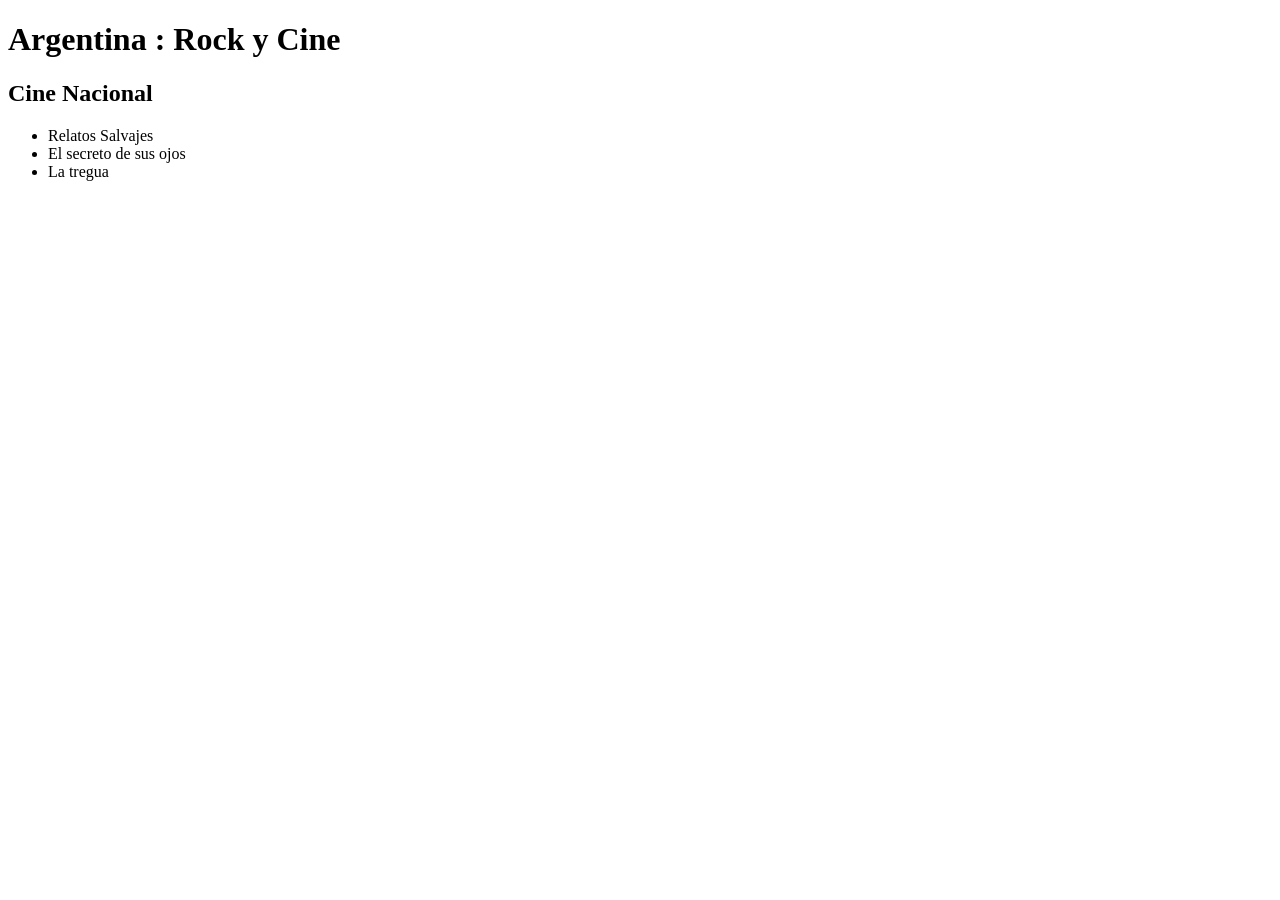
==== index.html @ 263295b6 "Nueva lista 1" ====
<!DOCTYPE html>
<html lang="en">
<head>
    <meta charset="UTF-8">
    <meta name="viewport" content="width=device-width, initial-scale=1.0">
    <title> Listas, br, hr, estilos</title>
    <link rel="stylesheet" href="css/estilos.css"
</head>
<body>
    <h1>Argentina : Rock y Cine </h1>

    <h2>Cine Nacional</h2>

    <ul>
        <li>Relatos Salvajes</li>
        <li>El secreto de sus ojos</li>
        <li>La tregua</li>
    </ul>
</body>
</html>
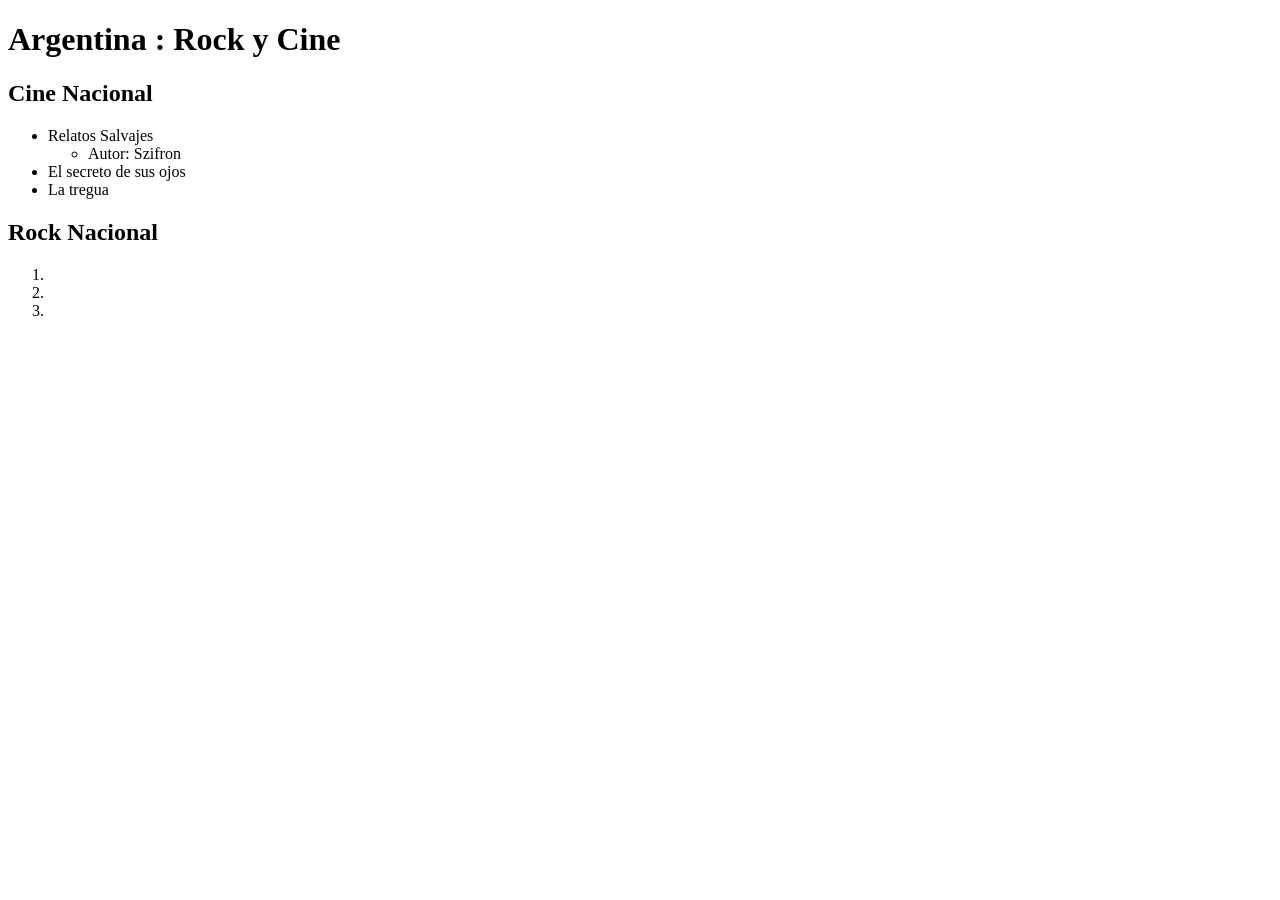
==== commit 22ec3f0f: "Actualizacion sub lista" ====
--- a/index.html
+++ b/index.html
@@ -13,8 +13,18 @@
 
     <ul>
         <li>Relatos Salvajes</li>
+            <ul>
+                <li>Autor: Szifron</li>
+            </ul>
         <li>El secreto de sus ojos</li>
         <li>La tregua</li>
     </ul>
+
+    <h2> Rock Nacional </h2>
+    <ol>
+        <li></li>
+        <li></li>
+        <li></li>
+    </ol>
 </body>
 </html>
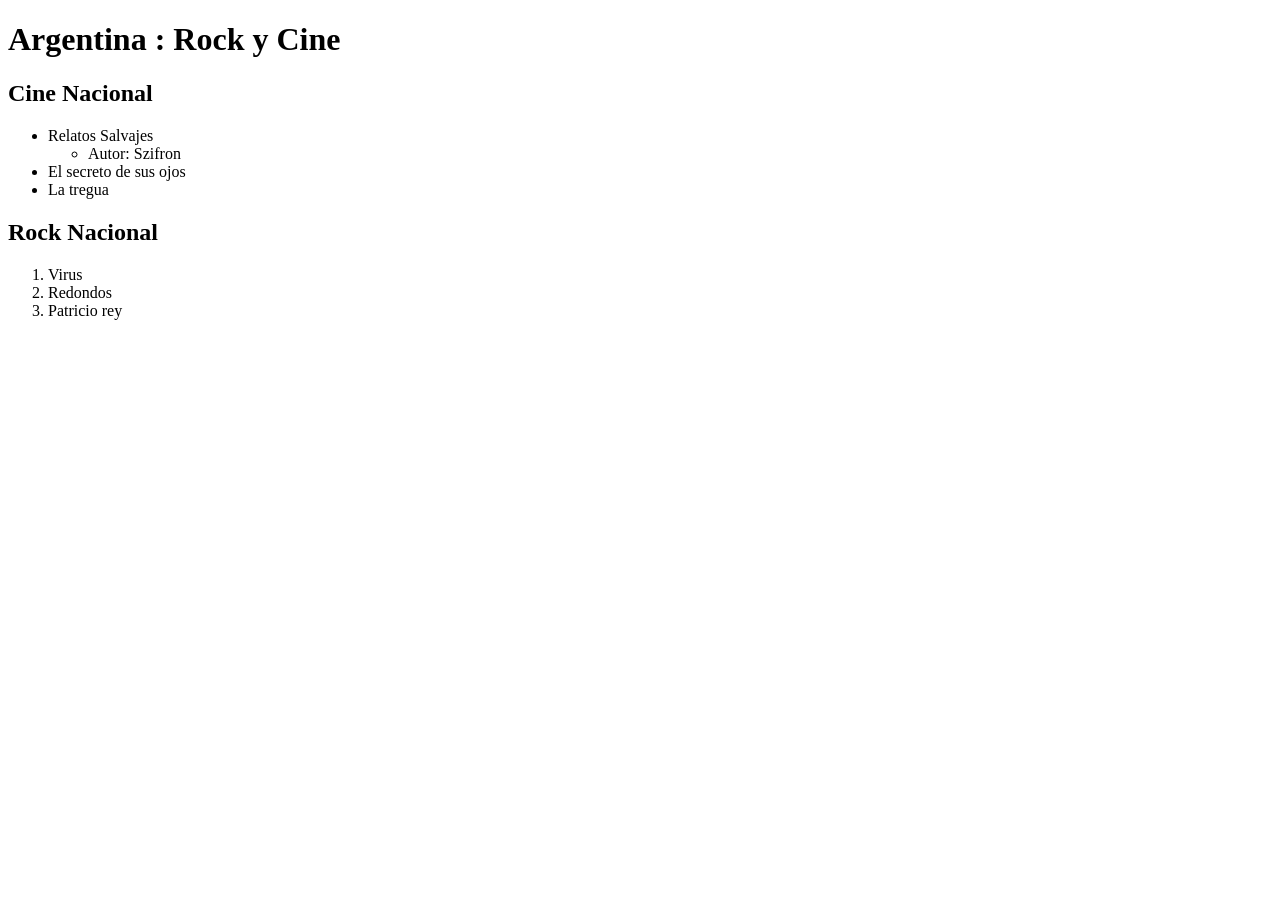
==== commit 7ea4a500: "lista ordenada" ====
--- a/index.html
+++ b/index.html
@@ -22,9 +22,9 @@
 
     <h2> Rock Nacional </h2>
     <ol>
-        <li></li>
-        <li></li>
-        <li></li>
+        <li>Virus</li>
+        <li>Redondos</li>
+        <li>Patricio rey</li>
     </ol>
 </body>
 </html>
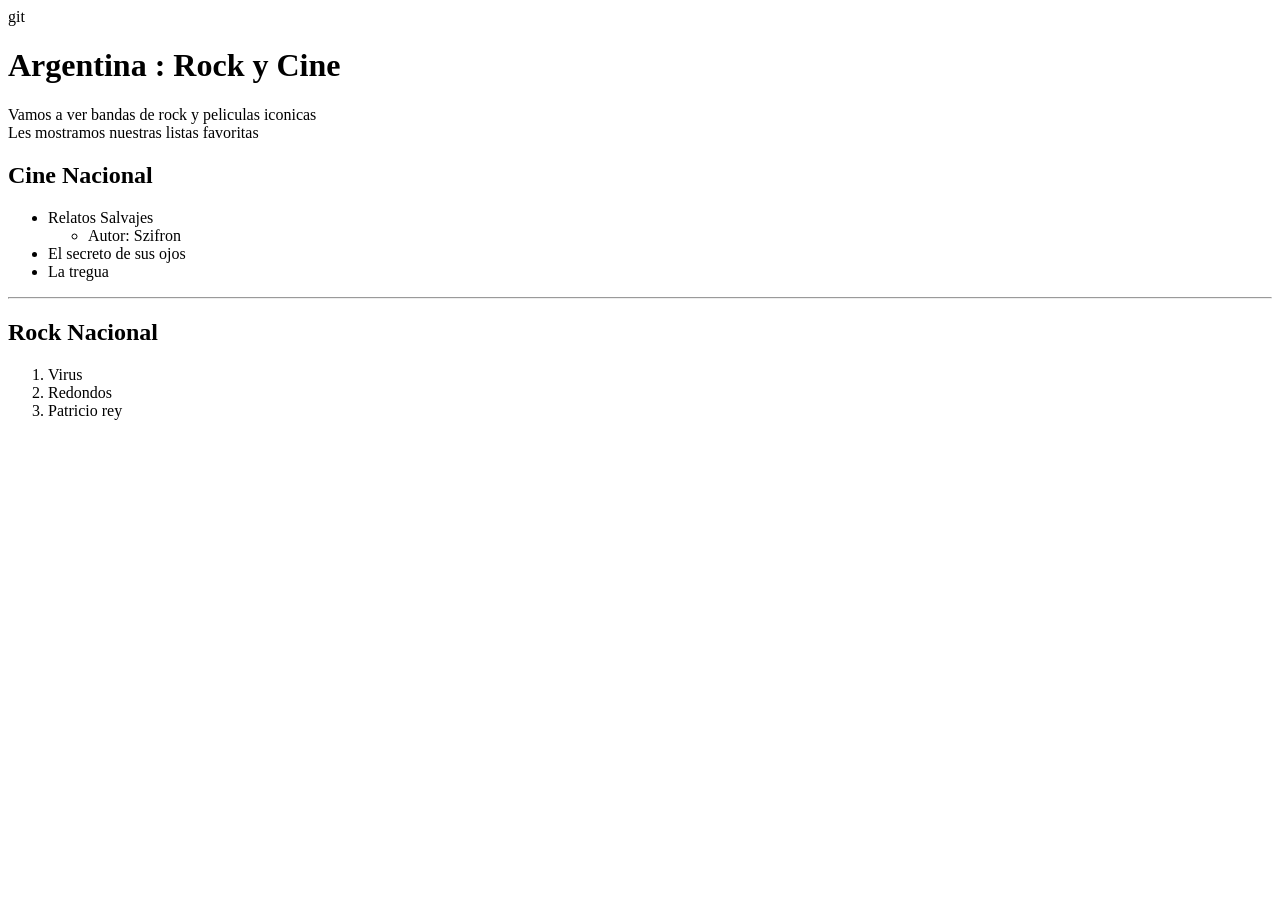
==== commit 74a6385b: "pls actualizate" ====
--- a/index.html
+++ b/index.html
@@ -4,11 +4,13 @@
     <meta charset="UTF-8">
     <meta name="viewport" content="width=device-width, initial-scale=1.0">
     <title> Listas, br, hr, estilos</title>
-    <link rel="stylesheet" href="css/estilos.css"
+    <link rel="stylesheet" href="css/estilos.css" 
 </head>
-<body>
+git <body>
     <h1>Argentina : Rock y Cine </h1>
-
+    <p>Vamos a ver bandas de rock y peliculas iconicas
+    <br>Les mostramos nuestras listas favoritas</p>
+    
     <h2>Cine Nacional</h2>
 
     <ul>
@@ -18,13 +20,13 @@
             </ul>
         <li>El secreto de sus ojos</li>
         <li>La tregua</li>
-    </ul>
-
+    </ul> <!--Cierre de lista-->
+    <hr>
     <h2> Rock Nacional </h2>
     <ol>
-        <li>Virus</li>
-        <li>Redondos</li>
-        <li>Patricio rey</li>
+        <li> Virus </li>
+        <li> Redondos </li>
+        <li> Patricio rey </li>
     </ol>
 </body>
 </html>
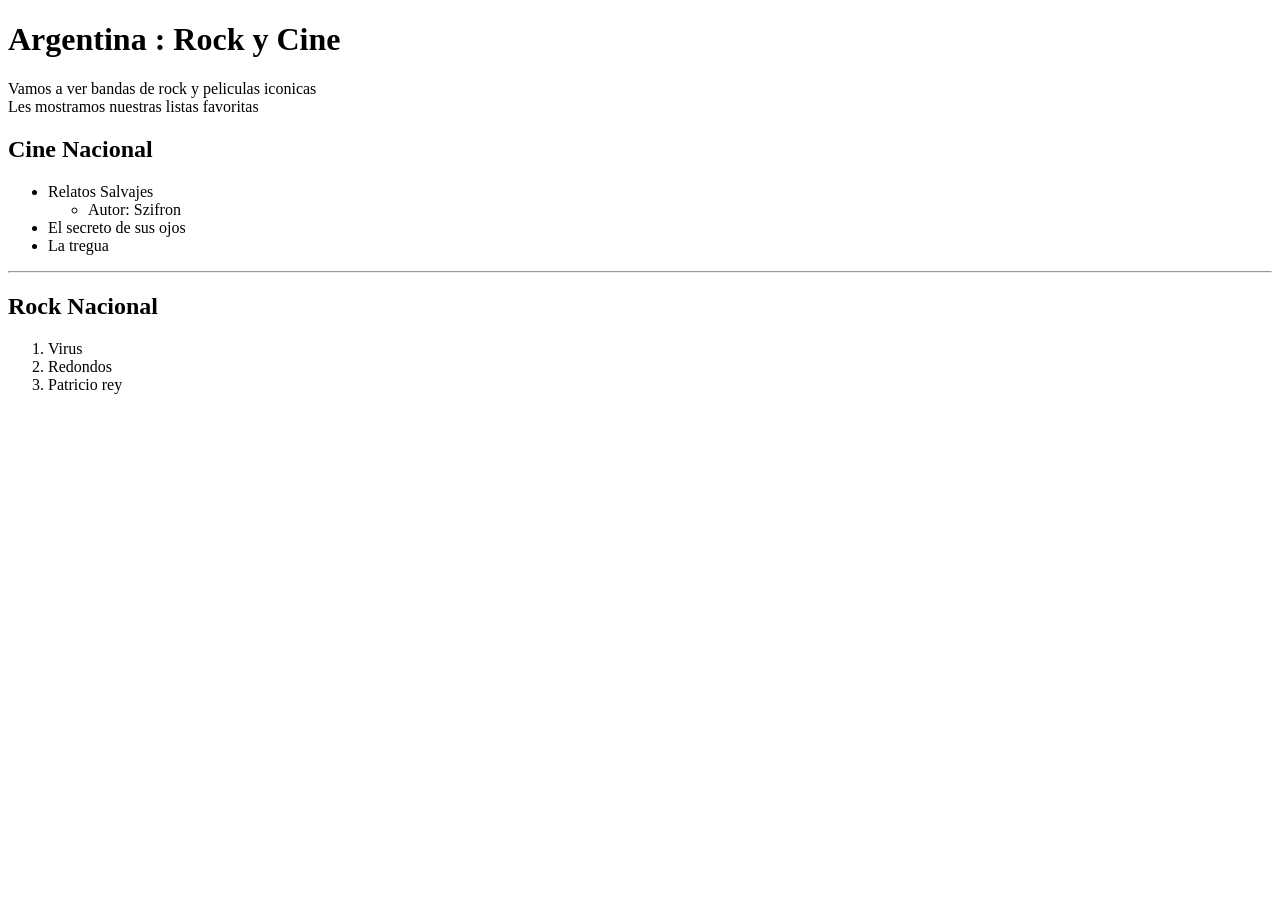
==== commit 4868d5d0: "correccion" ====
--- a/index.html
+++ b/index.html
@@ -6,7 +6,7 @@
     <title> Listas, br, hr, estilos</title>
     <link rel="stylesheet" href="css/estilos.css" 
 </head>
-git <body>
+<body>
     <h1>Argentina : Rock y Cine </h1>
     <p>Vamos a ver bandas de rock y peliculas iconicas
     <br>Les mostramos nuestras listas favoritas</p>
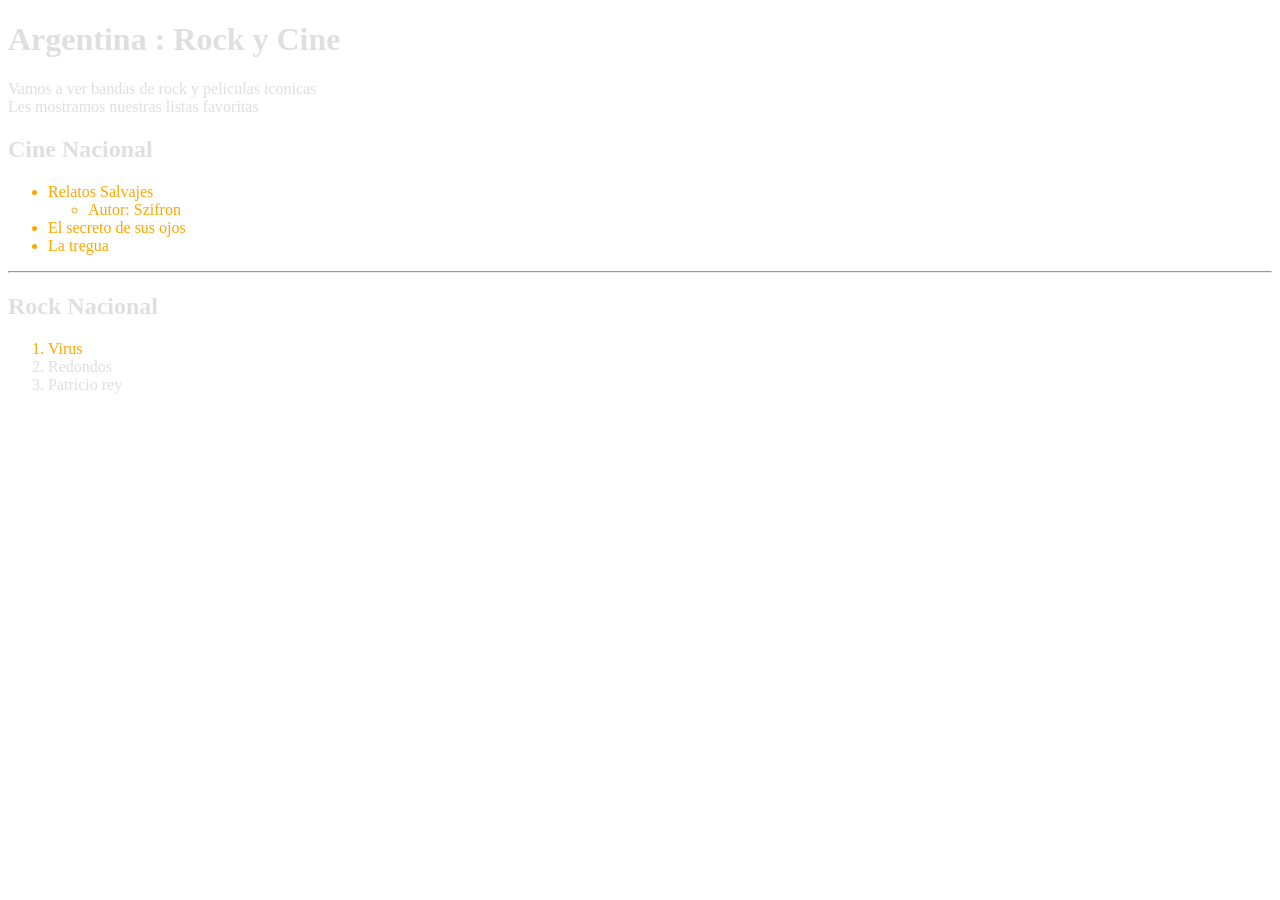
==== commit 63f5ba83: "prueba de clases" ====
--- a/index.html
+++ b/index.html
@@ -13,7 +13,7 @@
     
     <h2>Cine Nacional</h2>
 
-    <ul>
+    <ul class="primer_elemento">
         <li>Relatos Salvajes</li>
             <ul>
                 <li>Autor: Szifron</li>
@@ -24,7 +24,7 @@
     <hr>
     <h2> Rock Nacional </h2>
     <ol>
-        <li> Virus </li>
+        <li class="primer_elemento"> Virus </li>
         <li> Redondos </li>
         <li> Patricio rey </li>
     </ol>
--- a/css/estilos.css
+++ b/css/estilos.css
@@ -0,0 +1,2 @@
+body {color: rgba(191,191,191,0.5); }
+.primer_elemento {color: orange}
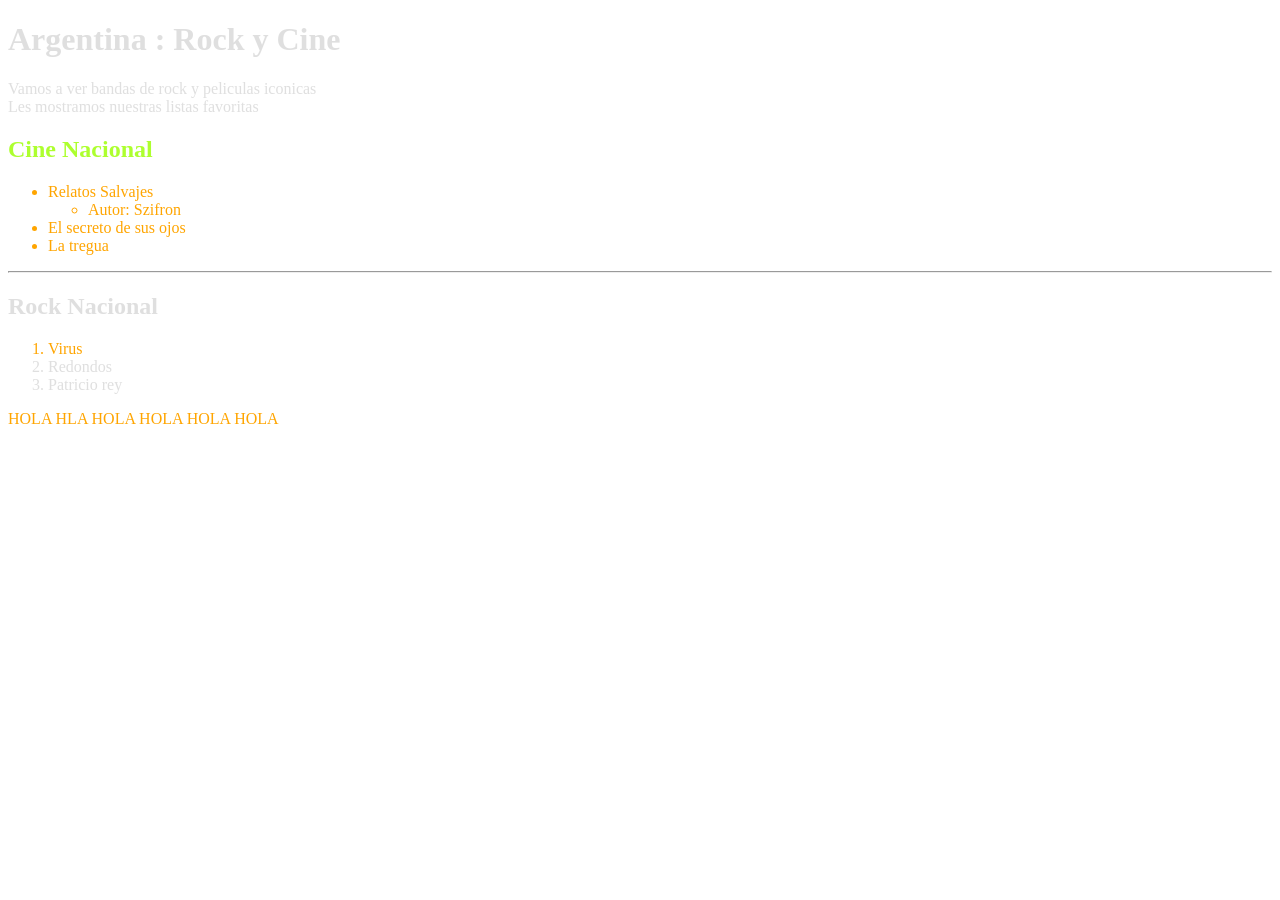
==== commit 418a4dd3: "ids y cosas" ====
--- a/index.html
+++ b/index.html
@@ -11,7 +11,7 @@
     <p>Vamos a ver bandas de rock y peliculas iconicas
     <br>Les mostramos nuestras listas favoritas</p>
     
-    <h2>Cine Nacional</h2>
+    <h2 id="enunciado_rock">Cine Nacional</h2>
 
     <ul class="primer_elemento">
         <li>Relatos Salvajes</li>
@@ -28,5 +28,6 @@
         <li> Redondos </li>
         <li> Patricio rey </li>
     </ol>
+    <p  class="primer_elemento"> HOLA HLA HOLA HOLA HOLA HOLA</p>
 </body>
 </html>
--- a/css/estilos.css
+++ b/css/estilos.css
@@ -1,2 +1,4 @@
 body {color: rgba(191,191,191,0.5); }
-.primer_elemento {color: orange}+.primer_elemento {color: orange}
+
+#enunciado_rock {color: greenyellow ;}
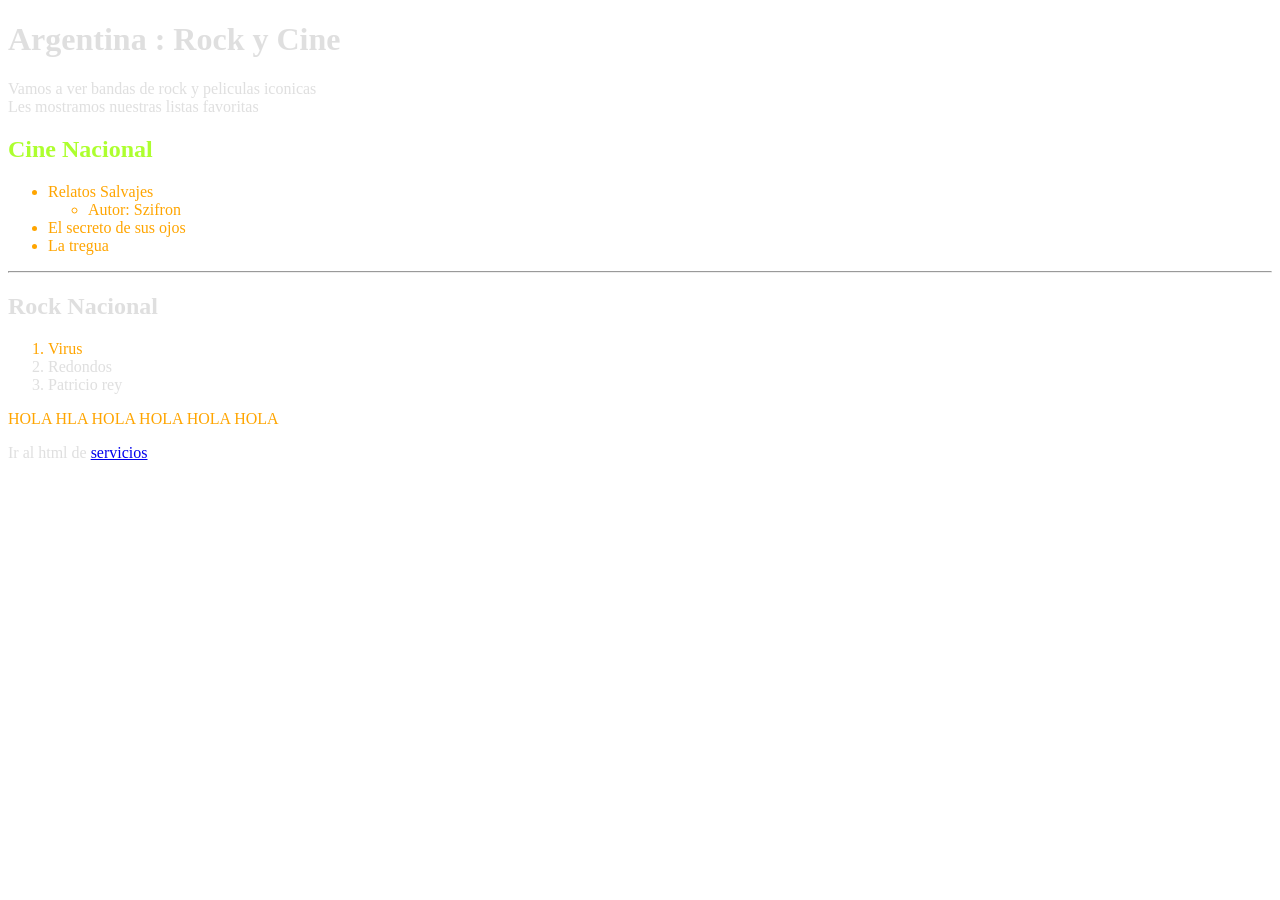
==== commit 3734fa5a: "link a servicios" ====
--- a/index.html
+++ b/index.html
@@ -4,7 +4,7 @@
     <meta charset="UTF-8">
     <meta name="viewport" content="width=device-width, initial-scale=1.0">
     <title> Listas, br, hr, estilos</title>
-    <link rel="stylesheet" href="css/estilos.css" 
+    <link rel="stylesheet" href="css/estilos.css" >
 </head>
 <body>
     <h1>Argentina : Rock y Cine </h1>
@@ -29,5 +29,6 @@
         <li> Patricio rey </li>
     </ol>
     <p  class="primer_elemento"> HOLA HLA HOLA HOLA HOLA HOLA</p>
+    <p>Ir al html de <a href="servicios.html">servicios</a></p>
 </body>
 </html>
